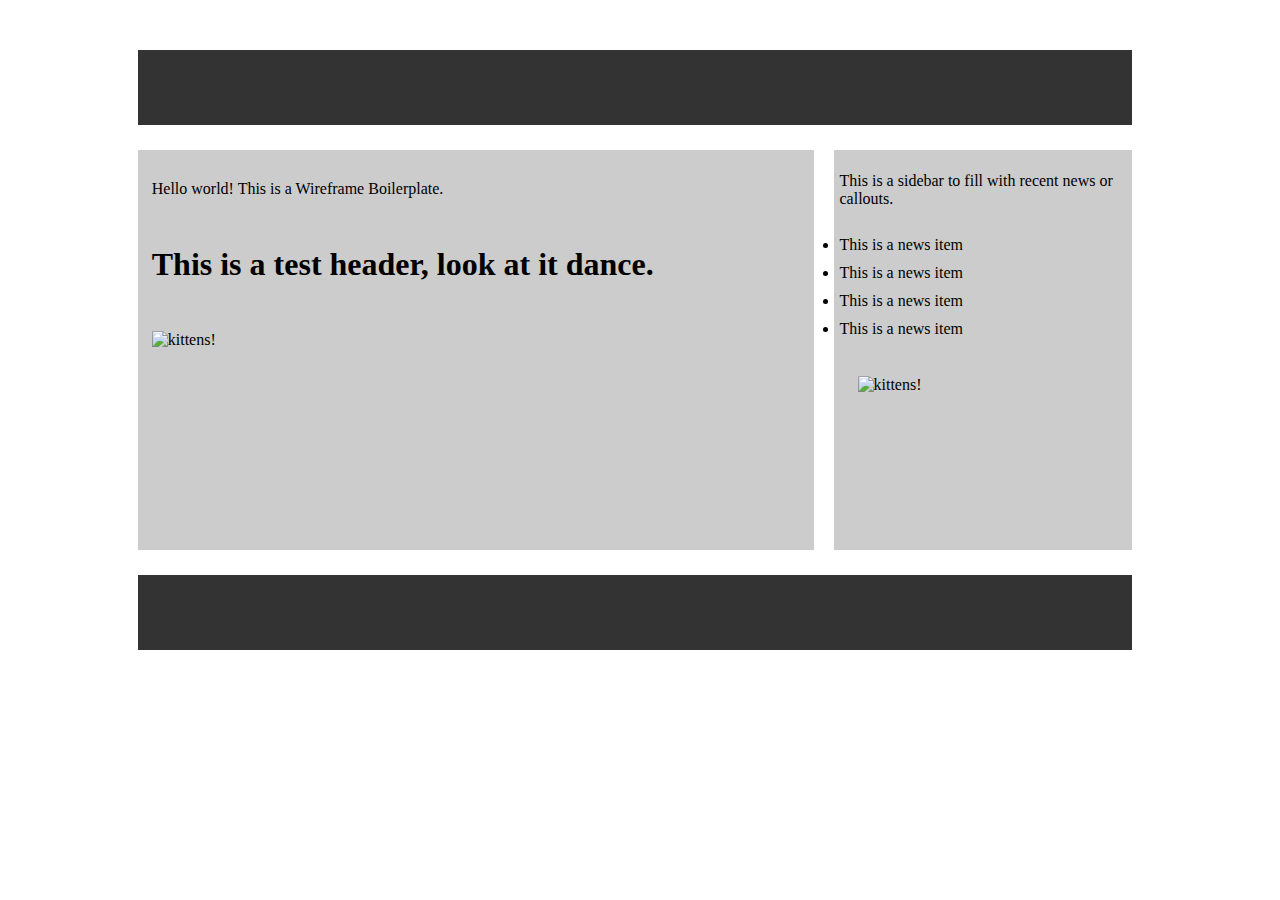
==== index.html @ 2d8a9501 "Changed example.html to index.html" ====
<!DOCTYPE html>

<html lang="en">

<head>
    <meta charset="utf-8">
	<meta name="viewport" content="width=device-width, initial-scale=1" />

    <title>Wireframes Demo</title>
    <meta name="description" content="">
	
	<!-- reset and example stylesheets, nothing to do with metaframe -->
    <link rel="stylesheet" href="css/base.css">
    <link rel="stylesheet" href="css/example.css">

	<!-- metaframe stylesheet-->
    <link rel="stylesheet" href="css/metaframe.css">
</head>

<body>
	<div class="container">
	    <header>
	    </header>

	    <section class="main" data-notation="This is your main section. Hero content and such will go here." >
	        <p>Hello world! This is a Wireframe Boilerplate.</p>

	        <h1>This is a test header, look at it dance.</h1>

	        <div >
	        <img src="http://placekitten.com/g/400/300" alt="kittens!" class="image" width="auto" />
	        </div>
	    </section>

	    <section class="sidebar" data-notation="This is your sidebar. News and recent events will populate here." >
	        <p>This is a sidebar to fill with recent news or callouts.</p>

	        <ul>
	            <li>This is a news item</li>
	            <li>This is a news item</li>
	            <li>This is a news item</li>
	            <li>This is a news item</li>
	        </ul>

	        <img src="http://placekitten.com/g/250/300" alt="kittens!" class="image-two" width="auto" />
	    </section>

	</div>

	<div class="container">
	    <footer>
	    </footer>
	</div>

    <script src="js/vendor/jquery-2.0.2.min.js"></script>
	        
	<!-- metaframe script reference -->
    <script src="js/metaframe.min.js"></script>   
	             
</body>

</html>
---- css/example.css ----
body 
{
	width: 100%;
	max-width: 1024px;
	margin: 0 auto;
	padding-top: 25px;
}

.main 
{
	width: 68%;
	min-height: 400px;
	background: #ccc;
	margin-right: 2%;
	float: left;
}

p, h1, ul, .image, .image-two 
{
padding: 2%;

}

.image 
{
	width: 88%;
max-width: 400px;
}

.image-two 
{
width: 94%;
max-width: 250px;
margin-left: auto;
margin-right: auto;
display: block;
padding-bottom: 10px;
}

li 
{
	padding-bottom: 10px;
}

h1, h2, h3, h4 
{
	font-weight: bold;
}

.sidebar 
{
	width: 30%;
	min-height: 400px;
	background: #ccc;
	float: right;
}

header, footer 
{
	width: 100%;
	background-color: #333;
	height: 75px;
	margin-bottom: 25px;
}

.container 
{
	margin-left: 1%;
	margin-right: 1%;
	clear: both;
	width: 97%;
	padding-top: 25px;
}

@media all and (max-width: 700px){

		header, footer, .sidebar, .main 
		{
			float: none;
			width: 100%;
			margin-top: 10px;
		}

		body, .container
		{
			padding-top: 0;
		}
}
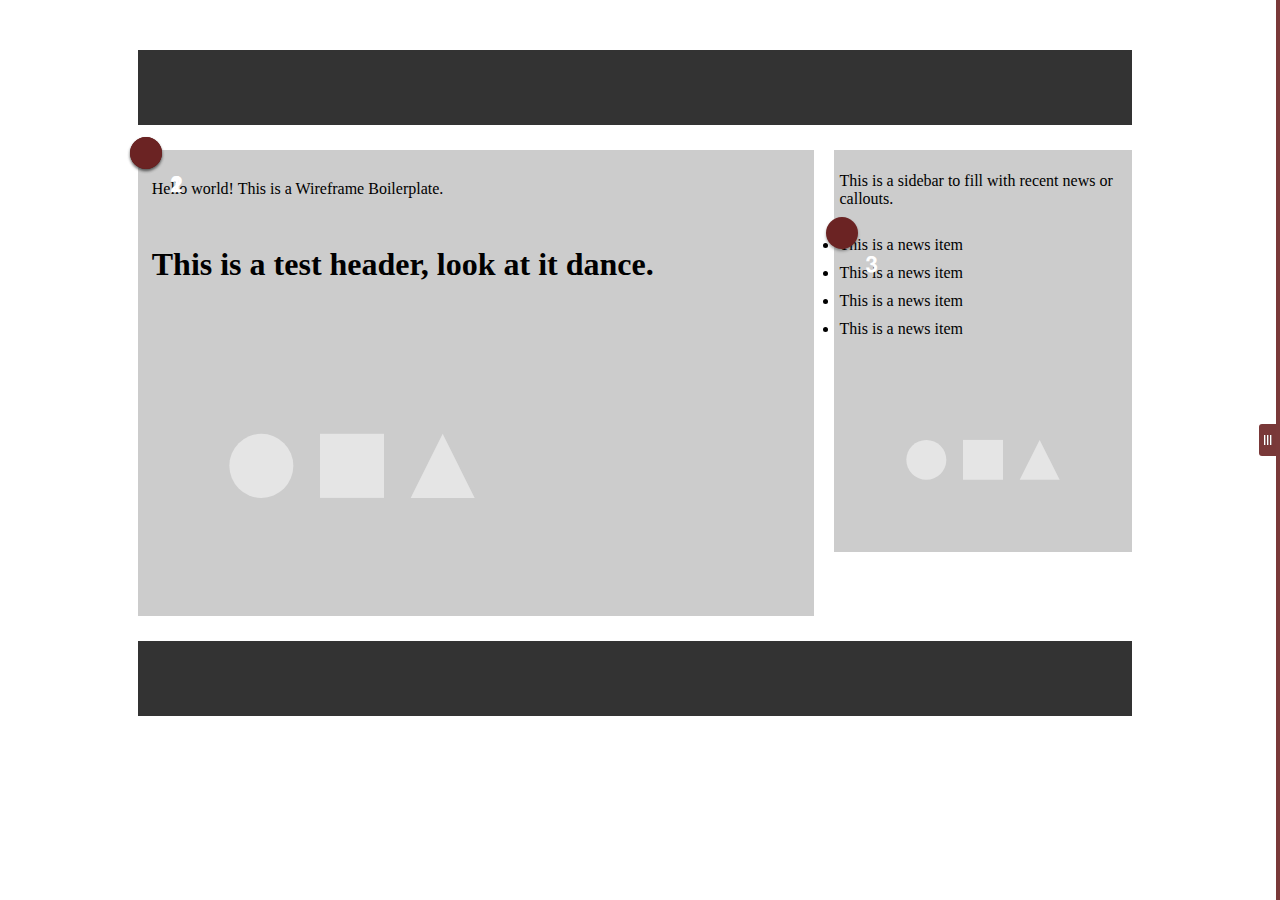
==== commit 1dd1d3a7: "Added links to newer JS files" ====
--- a/index.html
+++ b/index.html
@@ -9,15 +9,15 @@
     <title>Wireframes Demo</title>
     <meta name="description" content="">
 	
-	<!-- reset and example stylesheets, nothing to do with metaframe -->
+	<!-- reset and example stylesheets, nothing to do with loznotes -->
     <link rel="stylesheet" href="css/base.css">
     <link rel="stylesheet" href="css/example.css">
 
-	<!-- metaframe stylesheet-->
-    <link rel="stylesheet" href="css/metaframe.css">
+	<!-- loznotes stylesheet-->
+    <link rel="stylesheet" href="css/loznotes.css">
 </head>
 
-<body>
+<body data-notation="This is an example of a page description note, on the body element.">
 	<div class="container">
 	    <header>
 	    </header>
@@ -28,21 +28,21 @@
 	        <h1>This is a test header, look at it dance.</h1>
 
 	        <div >
-	        <img src="http://placekitten.com/g/400/300" alt="kittens!" class="image" width="auto" />
+	        	<img src="img/image-3x2.svg" alt="An image" class="image" width="auto" />
 	        </div>
 	    </section>
 
 	    <section class="sidebar" data-notation="This is your sidebar. News and recent events will populate here." >
 	        <p>This is a sidebar to fill with recent news or callouts.</p>
 
-	        <ul>
+	        <ul data-notation="This is a list of items. This will update">
 	            <li>This is a news item</li>
 	            <li>This is a news item</li>
 	            <li>This is a news item</li>
 	            <li>This is a news item</li>
 	        </ul>
 
-	        <img src="http://placekitten.com/g/250/300" alt="kittens!" class="image-two" width="auto" />
+	        <img src="img/image-3x2.svg" alt="An image" class="image-two" width="auto" />
 	    </section>
 
 	</div>
@@ -52,10 +52,12 @@
 	    </footer>
 	</div>
 
-    <script src="js/vendor/jquery-2.0.2.min.js"></script>
+	<!-- jQuery script reference – only needed if using loznotes--jquery.min.js -->
+    <!--<script src="js/vendor/jquery-2.0.2.min.js"></script>-->
 	        
-	<!-- metaframe script reference -->
-    <script src="js/metaframe.min.js"></script>   
+	<!-- loznotes script reference -->
+    <script src="js/loznotes--javascript.min.js"></script>
+	<!--<script src="js/loznotes--jquery.min.js"></script>-->
 	             
 </body>
 
--- a/css/loznotes.css
+++ b/css/loznotes.css
@@ -0,0 +1,265 @@
+.clear-fix:before,
+.clear-fix:after {
+  content: "";
+  display: table;
+}
+.clear-fix:after {
+  clear: both;
+}
+.clear-clear-fix:before,
+.clear-clear-fix:after {
+  clear: none;
+  content: none;
+  display: none;
+}
+br:last-child {
+  clear: both;
+}
+.loznotes__anchor figure {
+  font-size: 14px;
+  font-size: 1.4000000000000001rem;
+  line-height: 32px;
+  line-height: 3.2rem;
+  font-family: Helmet, Freesans, sans-serif;
+  font-weight: bold;
+  color: #fff;
+  text-align: center;
+}
+.loznotes__tab-pane h1,
+.loznotes__tab-pane h2,
+.loznotes__tab-pane .loznotes__page-description,
+.loznotes__tab-pane .loznote__count,
+.loznotes__tab-pane .loznote__body,
+.loznotes__tab-pane form {
+  font-family: Helmet, Freesans, sans-serif;
+  font-weight: normal;
+  color: #fff;
+}
+.loznotes__tab-pane h1 {
+  font-size: 21px;
+  font-size: 2.1rem;
+  line-height: 24px;
+  line-height: 2.4000000000000004rem;
+  margin-bottom: 12px;
+  margin-bottom: 1.2000000000000002rem;
+  padding: 0;
+  background: none;
+}
+@media (min-width: 640px) {
+  .loznotes__tab-pane h1 {
+    font-size: 27px;
+    font-size: 2.7rem;
+    line-height: 36px;
+    line-height: 3.6rem;
+    margin-bottom: 24px;
+    margin-bottom: 2.4000000000000004rem;
+  }
+}
+.loznotes__tab-pane h2 {
+  font-size: 18px;
+  font-size: 1.8rem;
+  line-height: 24px;
+  line-height: 2.4000000000000004rem;
+  margin-bottom: 12px;
+  margin-bottom: 1.2000000000000002rem;
+  background: none;
+}
+@media (min-width: 640px) {
+  .loznotes__tab-pane h2 {
+    font-size: 21px;
+    font-size: 2.1rem;
+    line-height: 24px;
+    line-height: 2.4000000000000004rem;
+    margin-bottom: 24px;
+    margin-bottom: 2.4000000000000004rem;
+  }
+}
+.loznotes__tab-pane .loznotes__form {
+  font-size: 14px;
+  font-size: 1.4000000000000001rem;
+  line-height: 20px;
+  line-height: 2rem;
+}
+.loznote__count {
+  font-size: 14px;
+  font-size: 1.4000000000000001rem;
+  line-height: 32px;
+  line-height: 3.2rem;
+  font-weight: bold;
+  text-align: center;
+}
+.loznotes__page-description,
+.loznote__body {
+  font-size: 14px;
+  font-size: 1.4000000000000001rem;
+  line-height: 20px;
+  line-height: 2rem;
+}
+.loznotes__anchor,
+.loznote__count {
+  display: block;
+  width: 32px;
+  height: 32px;
+  z-index: 95;
+  background: #6b2323;
+  -moz-border-radius: 16px;
+  -webkit-border-radius: 16px;
+  border-radius: 16px;
+  /* IE, Opera, W3C */
+  cursor: pointer;
+  -moz-box-shadow: 0px 2px 3px rgba(0, 0, 0, 0.35);
+  -webkit-box-shadow: 0px 2px 3px rgba(0, 0, 0, 0.35);
+  box-shadow: 0px 2px 3px rgba(0, 0, 0, 0.35);
+  -webkit-box-sizing: border-box;
+  -moz-box-sizing: border-box;
+  box-sizing: border-box;
+}
+.loznotes__anchor {
+  position: absolute;
+  margin: -8px 0px 0px -8px;
+  margin: -0.8rem 0px 0rem -8px;
+}
+.loznotes__tab-pane,
+.loznotes__tab-control {
+  position: fixed;
+  z-index: 100;
+}
+.loznotes__tab-control {
+  top: auto;
+  right: auto;
+  bottom: 4px;
+  left: 50%;
+  width: 32px;
+  height: 24px;
+  margin-left: -16px;
+  background: url(../img/notes-h.png) center center no-repeat #6b2323;
+  -moz-border-radius: 3px 3px 0px 0px;
+  -webkit-border-radius: 3px 3px 0px 0px;
+  border-radius: 3px 3px 0px 0px;
+  /* IE, Opera, W3C */
+  -webkit-transition: bottom 0.2s ease;
+  -moz-transition: bottom 0.2s ease;
+  -o-transition: bottom 0.2s ease;
+  transition: bottom 0.2s ease;
+}
+.loznotes__tab-control--is-active {
+  bottom: 340px;
+}
+@media (min-width: 480px) {
+  .loznotes__tab-control--is-active {
+    bottom: 200px;
+  }
+}
+@media (min-width: 640px) {
+  .loznotes__tab-control {
+    top: 50%;
+    right: 4px;
+    bottom: auto;
+    left: auto;
+    width: 17px;
+    height: 32px;
+    margin-top: -16px;
+    margin-top: -1.6rem;
+    background: url(../img/notes-v.png) center center no-repeat #6b2323;
+    -moz-border-radius: 3px 0px 0px 3px;
+    -webkit-border-radius: 3px 0px 0px 3px;
+    border-radius: 3px 0px 0px 3px;
+    /* IE, Opera, W3C */
+    opacity: .90;
+    -webkit-transition: right 0.2s ease;
+    -moz-transition: right 0.2s ease;
+    -o-transition: right 0.2s ease;
+    transition: right 0.2s ease;
+  }
+  .loznotes__tab-control--is-active {
+    right: 340px;
+  }
+}
+.loznotes__tab-pane {
+  top: auto;
+  right: auto;
+  bottom: -336px;
+  width: 100%;
+  max-width: 100%;
+  height: 340px;
+  background: #000;
+  padding: 10px 10px 10px 10px;
+  padding: 1rem 10px 1rem 10px;
+  border-top: 4px solid #6b2323;
+  overflow-y: scroll;
+  -webkit-overflow-scrolling: touch;
+  -webkit-box-sizing: border-box;
+  -moz-box-sizing: border-box;
+  box-sizing: border-box;
+  -webkit-transition: bottom 0.2s ease;
+  -moz-transition: bottom 0.2s ease;
+  -o-transition: bottom 0.2s ease;
+  transition: bottom 0.2s ease;
+}
+.loznotes__tab-pane--is-active {
+  bottom: 0;
+}
+@media (min-width: 480px) {
+  .loznotes__tab-pane {
+    bottom: -196px;
+    height: 200px;
+  }
+  .loznotes__tab-pane--is-active {
+    bottom: 0;
+  }
+}
+@media (min-width: 640px) {
+  .loznotes__tab-pane {
+    top: 0;
+    right: -336px;
+    width: 340px;
+    height: 100%;
+    padding: 20px 20px 20px 20px;
+    padding: 2rem 20px 2rem 20px;
+    border: none;
+    border-left: 4px solid #6b2323;
+    opacity: .90;
+    overflow: auto;
+    -webkit-box-sizing: border-box;
+    -moz-box-sizing: border-box;
+    box-sizing: border-box;
+    -webkit-transition: right 0.2s ease;
+    -moz-transition: right 0.2s ease;
+    -o-transition: right 0.2s ease;
+    transition: right 0.2s ease;
+  }
+  .loznotes__tab-pane--is-active {
+    right: 0;
+  }
+}
+.loznotes__form {
+  margin-bottom: 12px;
+  margin-bottom: 1.2000000000000002rem;
+}
+@media (min-width: 640px) {
+  .loznotes__form {
+    margin-bottom: 24px;
+    margin-bottom: 2.4000000000000004rem;
+  }
+}
+#loznotes__form__display-toggle {
+  margin-right: 5px;
+}
+.loznotes__page-description {
+  margin-bottom: 24px;
+  margin-bottom: 2.4000000000000004rem;
+  padding: 0;
+}
+.loznote__count {
+  float: left;
+  display: block;
+}
+.loznote__body {
+  display: block;
+  margin-bottom: 24px;
+  margin-bottom: 2.4000000000000004rem;
+  padding-left: 44px;
+}
+.loznotes__anchor--is-hidden {
+  display: none;
+}
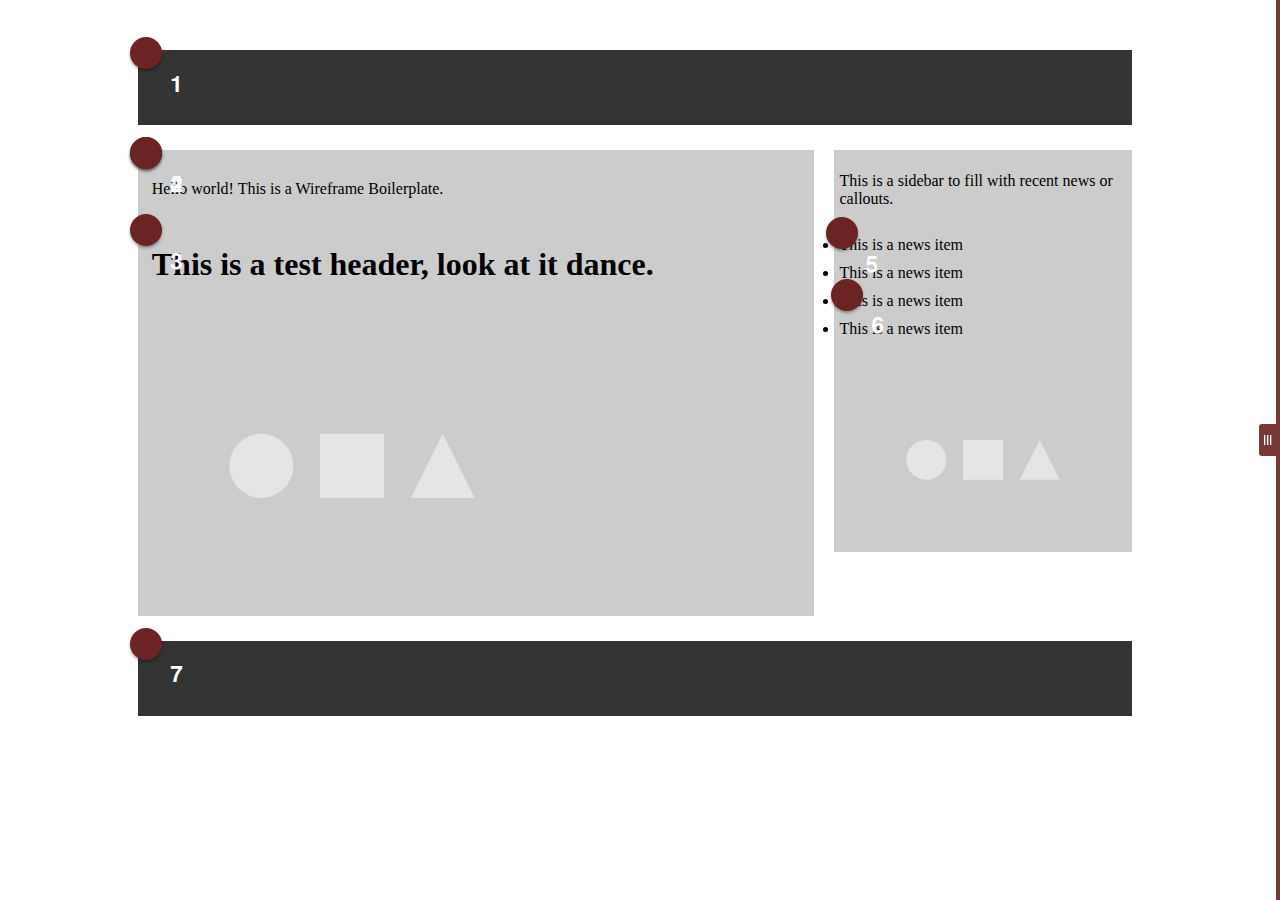
==== commit 923a6686: "Added a few more notes to test scroll to function" ====
--- a/index.html
+++ b/index.html
@@ -6,7 +6,7 @@
     <meta charset="utf-8">
 	<meta name="viewport" content="width=device-width, initial-scale=1" />
 
-    <title>Wireframes Demo</title>
+    <title>loznotes Demo</title>
     <meta name="description" content="">
 	
 	<!-- reset and example stylesheets, nothing to do with loznotes -->
@@ -19,13 +19,13 @@
 
 <body data-notation="This is an example of a page description note, on the body element.">
 	<div class="container">
-	    <header>
+	    <header data-notation="This is the site header.">
 	    </header>
 
 	    <section class="main" data-notation="This is your main section. Hero content and such will go here." >
 	        <p>Hello world! This is a Wireframe Boilerplate.</p>
 
-	        <h1>This is a test header, look at it dance.</h1>
+	        <h1 data-notation="This is the page header">This is a test header, look at it dance.</h1>
 
 	        <div >
 	        	<img src="img/image-3x2.svg" alt="An image" class="image" width="auto" />
@@ -38,7 +38,7 @@
 	        <ul data-notation="This is a list of items. This will update">
 	            <li>This is a news item</li>
 	            <li>This is a news item</li>
-	            <li>This is a news item</li>
+	            <li data-notation="This is a list item.">This is a news item</li>
 	            <li>This is a news item</li>
 	        </ul>
 
@@ -48,16 +48,16 @@
 	</div>
 
 	<div class="container">
-	    <footer>
+	    <footer data-notation="This is the site footer.">
 	    </footer>
 	</div>
 
 	<!-- jQuery script reference – only needed if using loznotes--jquery.min.js -->
-    <!--<script src="js/vendor/jquery-2.0.2.min.js"></script>-->
+    <!-- <script src="js/vendor/jquery-2.0.2.min.js"></script> -->
 	        
 	<!-- loznotes script reference -->
-    <script src="js/loznotes--javascript.min.js"></script>
-	<!--<script src="js/loznotes--jquery.min.js"></script>-->
+	<script src="js/loznotes--javascript.min.js"></script>
+	 <!-- <script src="js/loznotes--jquery.min.js"></script> -->
 	             
 </body>
 
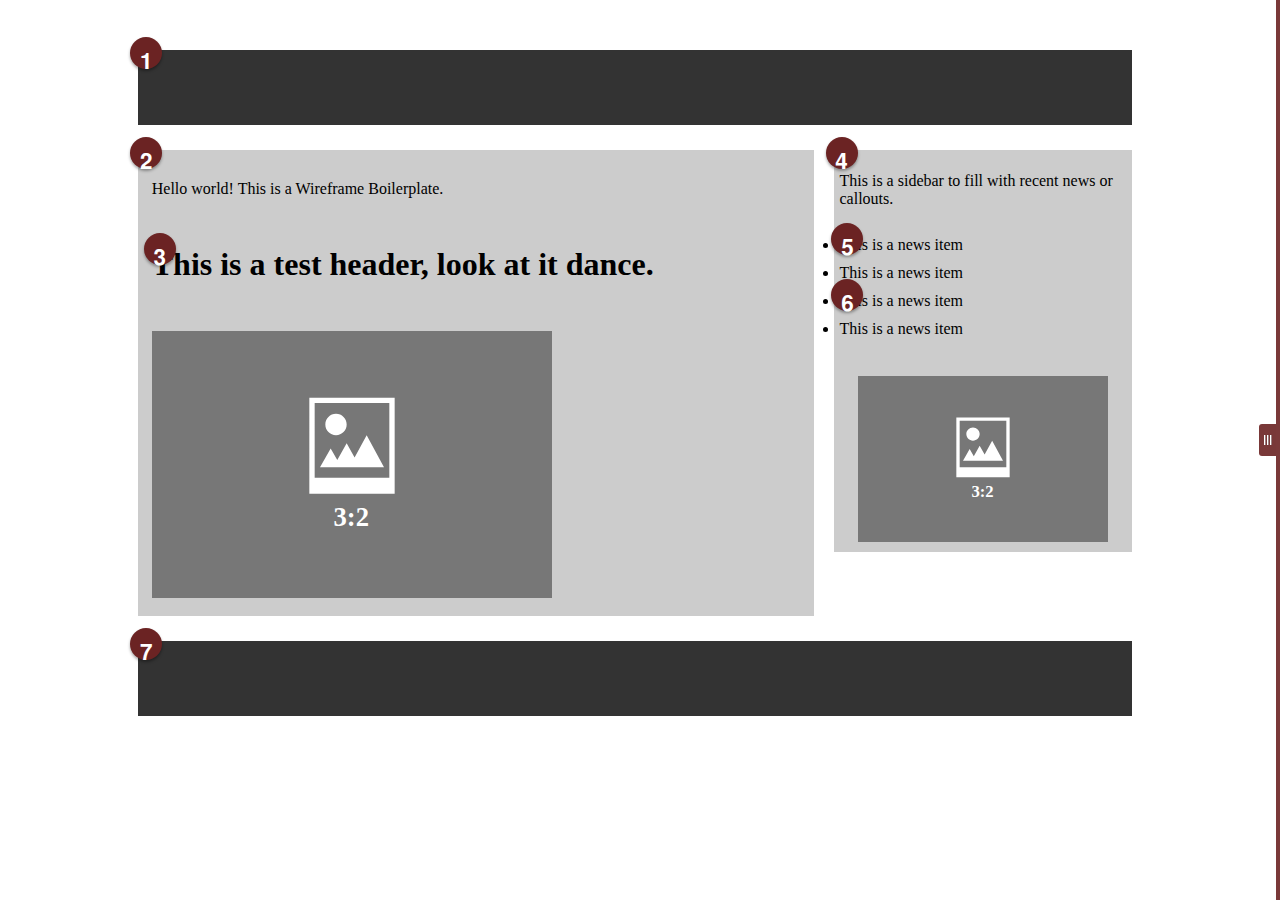
==== commit dbe274d4: "Added link style in notes pane" ====
--- a/index.html
+++ b/index.html
@@ -25,10 +25,10 @@
 	    <section class="main" data-notation="This is your main section. Hero content and such will go here." >
 	        <p>Hello world! This is a Wireframe Boilerplate.</p>
 
-	        <h1 data-notation="This is the page header">This is a test header, look at it dance.</h1>
+	        <h1 data-notation="This is the page header and this note has a <a href='www.lozworld.com'>link</a> in it">This is a test header, look at it dance.</h1>
 
 	        <div >
-	        	<img src="img/image-3x2.svg" alt="An image" class="image" width="auto" />
+	        	<img src="img/lozstrap__image--3x2.svg" alt="An image" class="image" width="auto" />
 	        </div>
 	    </section>
 
@@ -42,7 +42,7 @@
 	            <li>This is a news item</li>
 	        </ul>
 
-	        <img src="img/image-3x2.svg" alt="An image" class="image-two" width="auto" />
+	        <img src="img/lozstrap__image--3x2.svg" alt="An image" class="image-two" width="auto" />
 	    </section>
 
 	</div>
--- a/css/loznotes.css
+++ b/css/loznotes.css
@@ -15,15 +15,45 @@
 br:last-child {
   clear: both;
 }
-.loznotes__anchor figure {
-  font-size: 14px;
-  font-size: 1.4000000000000001rem;
+.loznotes__anchor {
+  text-align: center;
+}
+.loznotes__anchor a:link,
+.loznotes__anchor a:visited,
+.loznotes__anchor a:hover {
+  font-size: 14px;
+  font-size: 1.4rem;
   line-height: 32px;
   line-height: 3.2rem;
   font-family: Helmet, Freesans, sans-serif;
   font-weight: bold;
-  color: #fff;
-  text-align: center;
+  font-style: normal;
+  color: #fff;
+  text-decoration: none;
+}
+[class]:link .loznotes__anchor a:link,
+[id]:link .loznotes__anchor a:link,
+[class]:visited .loznotes__anchor a:link,
+[id]:visited .loznotes__anchor a:link,
+[class]:hover .loznotes__anchor a:link,
+[id]:hover .loznotes__anchor a:link,
+[class]:link .loznotes__anchor a:visited,
+[id]:link .loznotes__anchor a:visited,
+[class]:visited .loznotes__anchor a:visited,
+[id]:visited .loznotes__anchor a:visited,
+[class]:hover .loznotes__anchor a:visited,
+[id]:hover .loznotes__anchor a:visited,
+[class]:link .loznotes__anchor a:hover,
+[id]:link .loznotes__anchor a:hover,
+[class]:visited .loznotes__anchor a:hover,
+[id]:visited .loznotes__anchor a:hover,
+[class]:hover .loznotes__anchor a:hover,
+[id]:hover .loznotes__anchor a:hover {
+  color: #fff;
+  font-style: normal;
+}
+.loznotes__tab-pane {
+  text-align: left;
 }
 .loznotes__tab-pane h1,
 .loznotes__tab-pane h2,
@@ -39,9 +69,9 @@
   font-size: 21px;
   font-size: 2.1rem;
   line-height: 24px;
-  line-height: 2.4000000000000004rem;
+  line-height: 2.4rem;
   margin-bottom: 12px;
-  margin-bottom: 1.2000000000000002rem;
+  margin-bottom: 1.2rem;
   padding: 0;
   background: none;
 }
@@ -52,16 +82,16 @@
     line-height: 36px;
     line-height: 3.6rem;
     margin-bottom: 24px;
-    margin-bottom: 2.4000000000000004rem;
+    margin-bottom: 2.4rem;
   }
 }
 .loznotes__tab-pane h2 {
   font-size: 18px;
   font-size: 1.8rem;
   line-height: 24px;
-  line-height: 2.4000000000000004rem;
+  line-height: 2.4rem;
   margin-bottom: 12px;
-  margin-bottom: 1.2000000000000002rem;
+  margin-bottom: 1.2rem;
   background: none;
 }
 @media (min-width: 640px) {
@@ -69,44 +99,74 @@
     font-size: 21px;
     font-size: 2.1rem;
     line-height: 24px;
-    line-height: 2.4000000000000004rem;
+    line-height: 2.4rem;
     margin-bottom: 24px;
-    margin-bottom: 2.4000000000000004rem;
+    margin-bottom: 2.4rem;
   }
 }
 .loznotes__tab-pane .loznotes__form {
   font-size: 14px;
-  font-size: 1.4000000000000001rem;
+  font-size: 1.4rem;
   line-height: 20px;
   line-height: 2rem;
 }
 .loznote__count {
   font-size: 14px;
-  font-size: 1.4000000000000001rem;
+  font-size: 1.4rem;
   line-height: 32px;
   line-height: 3.2rem;
   font-weight: bold;
   text-align: center;
 }
+.loznote__count--is-selected {
+  font-weight: bold;
+  color: #fff;
+}
+.loznotes__anchor--is-selected a:link,
+.loznotes__anchor--is-selected a:visited,
+.loznotes__anchor--is-selected a:hover {
+  font-weight: bold;
+  color: #fff;
+  background: #236b6b;
+}
 .loznotes__page-description,
 .loznote__body {
   font-size: 14px;
-  font-size: 1.4000000000000001rem;
+  font-size: 1.4rem;
   line-height: 20px;
   line-height: 2rem;
 }
-.loznotes__anchor,
+.loznote__body a {
+  color: #ffdc52;
+  text-decoration: none;
+  margin: 0;
+  padding: 0;
+  border: none;
+}
+.loznote__body a:visited {
+  color: #ffeea8;
+  text-decoration: none;
+  margin: 0;
+  padding: 0;
+  border: none;
+}
+.loznote__body a:hover {
+  color: #fc0;
+  text-decoration: none;
+  margin: 0;
+  padding: 0;
+  border: none;
+}
 .loznote__count {
   display: block;
   width: 32px;
   height: 32px;
-  z-index: 95;
+  padding: 0;
   background: #6b2323;
   -moz-border-radius: 16px;
   -webkit-border-radius: 16px;
   border-radius: 16px;
   /* IE, Opera, W3C */
-  cursor: pointer;
   -moz-box-shadow: 0px 2px 3px rgba(0, 0, 0, 0.35);
   -webkit-box-shadow: 0px 2px 3px rgba(0, 0, 0, 0.35);
   box-shadow: 0px 2px 3px rgba(0, 0, 0, 0.35);
@@ -114,10 +174,46 @@
   -moz-box-sizing: border-box;
   box-sizing: border-box;
 }
+.loznotes__anchor a:link,
+.loznotes__anchor a:visited,
+.loznotes__anchor a:hover {
+  font-size: 14px;
+  font-size: 1.4rem;
+  line-height: 32px;
+  line-height: 3.2rem;
+  font-weight: bold;
+  text-align: center;
+  width: 32px;
+  height: 32px;
+  padding: 0;
+  background: #6b2323;
+  -moz-border-radius: 16px;
+  -webkit-border-radius: 16px;
+  border-radius: 16px;
+  /* IE, Opera, W3C */
+  -moz-box-shadow: 0px 2px 3px rgba(0, 0, 0, 0.35);
+  -webkit-box-shadow: 0px 2px 3px rgba(0, 0, 0, 0.35);
+  box-shadow: 0px 2px 3px rgba(0, 0, 0, 0.35);
+  -webkit-box-sizing: border-box;
+  -moz-box-sizing: border-box;
+  box-sizing: border-box;
+  float: left;
+  display: block;
+}
 .loznotes__anchor {
   position: absolute;
   margin: -8px 0px 0px -8px;
   margin: -0.8rem 0px 0rem -8px;
+}
+.loznote__count--is-selected {
+  background: #236b6b;
+}
+.loznotes__anchor--is-selected a:link,
+.loznotes__anchor--is-selected a:visited,
+.loznotes__anchor--is-selected a:hover {
+  font-weight: bold;
+  color: #fff;
+  background: #236b6b;
 }
 .loznotes__tab-pane,
 .loznotes__tab-control {
@@ -132,7 +228,7 @@
   width: 32px;
   height: 24px;
   margin-left: -16px;
-  background: url(../img/notes-h.png) center center no-repeat #6b2323;
+  background: url('../img/notes-h.png') center center no-repeat #6b2323;
   -moz-border-radius: 3px 3px 0px 0px;
   -webkit-border-radius: 3px 3px 0px 0px;
   border-radius: 3px 3px 0px 0px;
@@ -143,7 +239,7 @@
   transition: bottom 0.2s ease;
 }
 .loznotes__tab-control--is-active {
-  bottom: 340px;
+  bottom: 320px;
 }
 @media (min-width: 480px) {
   .loznotes__tab-control--is-active {
@@ -160,7 +256,7 @@
     height: 32px;
     margin-top: -16px;
     margin-top: -1.6rem;
-    background: url(../img/notes-v.png) center center no-repeat #6b2323;
+    background: url('../img/notes-v.png') center center no-repeat #6b2323;
     -moz-border-radius: 3px 0px 0px 3px;
     -webkit-border-radius: 3px 0px 0px 3px;
     border-radius: 3px 0px 0px 3px;
@@ -178,10 +274,10 @@
 .loznotes__tab-pane {
   top: auto;
   right: auto;
-  bottom: -336px;
+  bottom: -316px;
   width: 100%;
   max-width: 100%;
-  height: 340px;
+  height: 320px;
   background: #000;
   padding: 10px 10px 10px 10px;
   padding: 1rem 10px 1rem 10px;
@@ -234,12 +330,12 @@
 }
 .loznotes__form {
   margin-bottom: 12px;
-  margin-bottom: 1.2000000000000002rem;
+  margin-bottom: 1.2rem;
 }
 @media (min-width: 640px) {
   .loznotes__form {
     margin-bottom: 24px;
-    margin-bottom: 2.4000000000000004rem;
+    margin-bottom: 2.4rem;
   }
 }
 #loznotes__form__display-toggle {
@@ -247,7 +343,7 @@
 }
 .loznotes__page-description {
   margin-bottom: 24px;
-  margin-bottom: 2.4000000000000004rem;
+  margin-bottom: 2.4rem;
   padding: 0;
 }
 .loznote__count {
@@ -257,7 +353,9 @@
 .loznote__body {
   display: block;
   margin-bottom: 24px;
-  margin-bottom: 2.4000000000000004rem;
+  margin-bottom: 2.4rem;
+  padding-top: 5px;
+  padding-top: 0.5rem;
   padding-left: 44px;
 }
 .loznotes__anchor--is-hidden {
